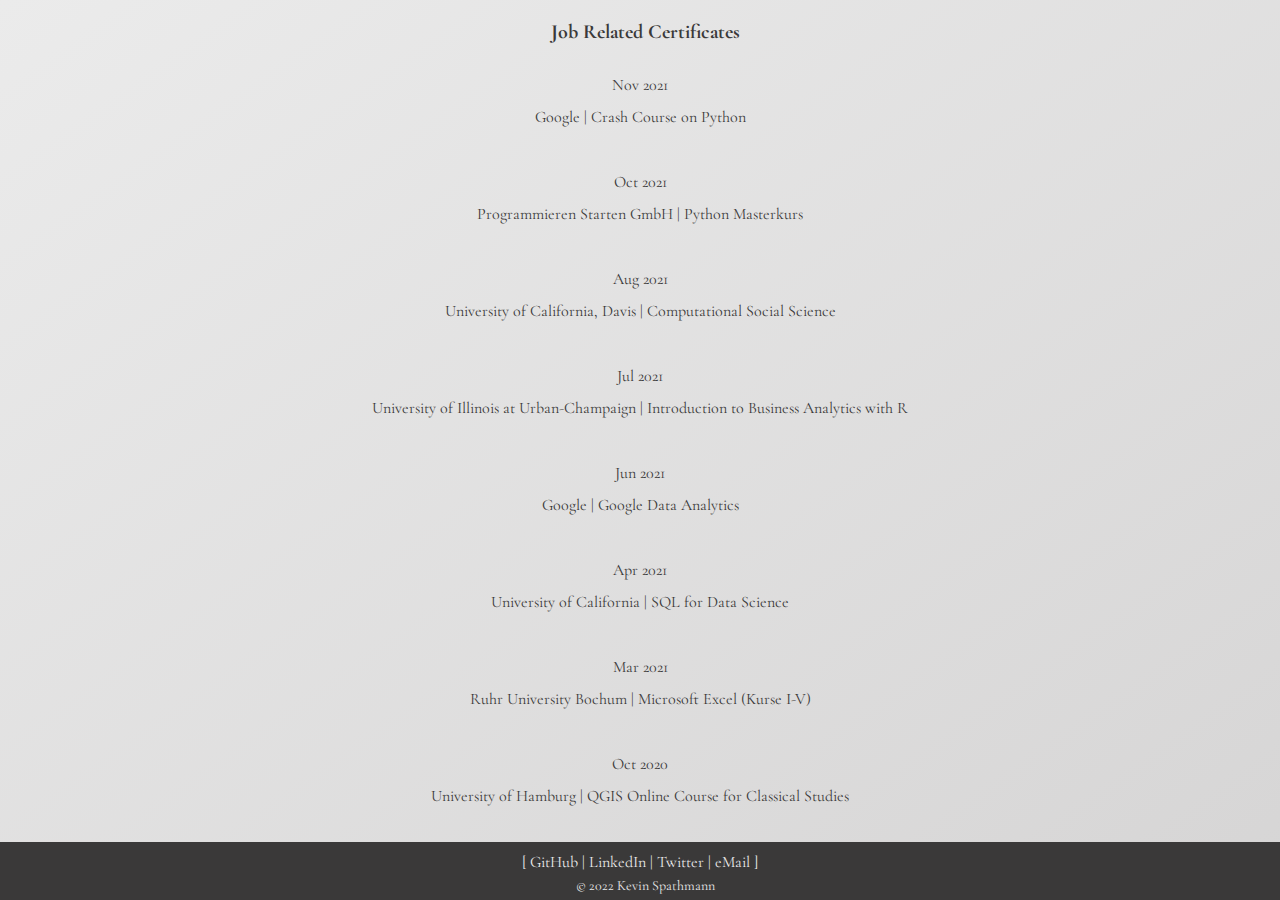
==== certificates.html @ 36e2fafc "Add files via upload" ====
<!DOCTYPE html>
<html lang="en" dir="ltr">
  <head>
    <meta charset="utf-8">
    <title>My Job Related Certificates</title>
    <link rel="stylesheet" href="css/styles.css">
    <link rel="icon" href="favicon.ico">
    <link rel="preconnect" href="https://fonts.googleapis.com">
    <link rel="preconnect" href="https://fonts.gstatic.com" crossorigin>
    <link href="https://fonts.googleapis.com/css2?family=Cormorant+Garamond&family=Sacramento&display=swap" rel="stylesheet">
  </head>
  <body>
    <h3>Job Related Certificates</h3>

      <table class="topCert" cellspacing="10" style="padding-bottom: 60px;">
        <tbody>
          <tr>
            <td>Nov 2021</td>
          </tr>
          <tr>
            <td><a href="https://www.coursera.org/account/accomplishments/certificate/R94S5JF4RUQG">Google | Crash Course on Python</a></td>
          </tr>
          <tr>
            <td>ㅤ</td>
          </tr>
          <tr>
            <td>Oct 2021</td>
          </tr>
          <tr>
            <td><a href="\files\python-programmieren-masterkurs-zertifikat - programmieren-starten.pdf">Programmieren Starten GmbH | Python Masterkurs</a></td>
          </tr>
          <tr>
            <td>ㅤ</td>
          </tr>
          <tr>
            <td>Aug 2021</td>
          </tr>
          <tr>
            <td><a href="https://www.coursera.org/account/accomplishments/specialization/certificate/88MY45AAA3ME">University of California, Davis | Computational Social Science</a></td>
          </tr>
          <tr>
            <td>ㅤ</td>
          </tr>
          <tr>
            <td>Jul 2021</td>
          </tr>
          <tr>
            <td><a href="https://www.coursera.org/account/accomplishments/verify/V6639SFXMY3E?utm_source=link&utm_medium=certificate&utm_content=cert_image&utm_campaign=sharing_cta&utm_product=course">University of Illinois at Urban-Champaign | Introduction to Business Analytics with R</a></td>
          </tr>
          <tr>
            <td>ㅤ</td>
          </tr>
          <tr>
            <td>Jun 2021</td>
          </tr>
          <tr>
            <td><a href="https://www.credly.com/badges/ca67432a-8ca4-4067-ae62-6ff64d61040e?source=linked_in_profile">Google | Google Data Analytics</a></td>
          </tr>
          <tr>
            <td>ㅤ</td>
          </tr>
          <tr>
            <td>Apr 2021</td>
          </tr>
          <tr>
            <td><a href="https://www.coursera.org/account/accomplishments/verify/UNYQMZCH5Q5X">University of California | SQL for Data Science</a></td>
          </tr>
          <tr>
            <td>ㅤ</td>
          </tr>
          <tr>
            <td>Mar 2021</td>
          </tr>
          <tr>
            <td><a href="\files\excel.pdf">Ruhr University Bochum | Microsoft Excel (Kurse I-V)</a></td>
          </tr>
          <tr>
            <td>ㅤ</td>
          </tr>
          <tr>
            <td>Oct 2020</td>
          </tr>
          <tr>
            <td><a href="\files\toletum.pdf">University of Hamburg | QGIS Online Course for Classical Studies</a></td>
          </tr>
        </tbody>
      </table>

      <br>

      <div class="bottomLine">
        <div class="bottomLineLinks">
          <span>[</span>
          <span><a class="bottomLineLinks" href="github.com/Pfeifenreiniger">GitHub</a></span>
          <span> | </span>
          <span><a class="bottomLineLinks" href="https://www.linkedin.com/in/kevin-spathmann-b44383212/">LinkedIn</a></span>
          <span> | </span>
          <span><a class="bottomLineLinks" href="https://twitter.com/EinRichtigerKVN/">Twitter</a></span>
          <span> | </span>
          <span><a class="bottomLineLinks" href="mailto: kevin.spathmann@gmail.com">eMail</a></span>
          <span>]</span>
          <p style="line-height: 0; font-size: 14px;">© 2022 Kevin Spathmann</p>
        </div>
      </div>
  </body>
</html>
---- css/styles.css ----
/******************TAG SELECTORS******************/

body {
  background-color: #ebebeb;
  background-image: linear-gradient(to bottom right, #ebebeb, #d6d5d5);
  font-family: 'Cormorant Garamond', serif;
  font-style: normal;
  text-align: center;
  font-size: 16px;
  color: #3a3939;
}

html, body {
  margin: 0;
  min-height: 100%;
}

hr {
  border-style: none;
  border-top: 6px dotted #8b8b8b;
  height: 0px;
  width: 3%;
  margin: 30px auto 60px auto;
}

h1 {
  color: #3a3939;
  margin-left: 10px;
}

h3 {
  color: #3a3939;
  margin-left: 10px;
  font-size: 20px;
}

h5 {
  margin-left: 10px;
}

p {
  margin-left: 10px;
}

a {
  text-decoration: none;
  color: #3a3939;
}

a:hover {
  color: #ff9e9e;
}

/******************CLASS SELECTORS******************/

.headBox {
  width: 100%;
  height: 250px;
  background-color: #3a3939;
  text-align: left;
  margin: 0, auto;
}


.header {
  color: #ebebeb;
  font-size: 18px;
}

.headline {
  font-family: 'Sacramento', cursive;
  font-size: 28px;
}

.top4Jobs {
  text-align: left;
  margin-left: auto;
  margin-right: auto;
}

.latestJobs {
  text-align: center;
  margin-left: auto;
  margin-right: auto;
}

.latestEdu {
  text-align: center;
  margin-left: auto;
  margin-right: auto;
  padding-bottom: 60px;
}

.topCert {
  text-align: center;
  margin-left: auto;
  margin-right: auto;
}

.bottomLine {
  position: fixed;
  bottom: 0px;
  width: 100%;
  padding-top: 10px;
  padding-bottom: 0px;
  background-color: #3a3939;
}

.bottomLineLinks {
  text-align: center;
  color: #ebebeb;
}
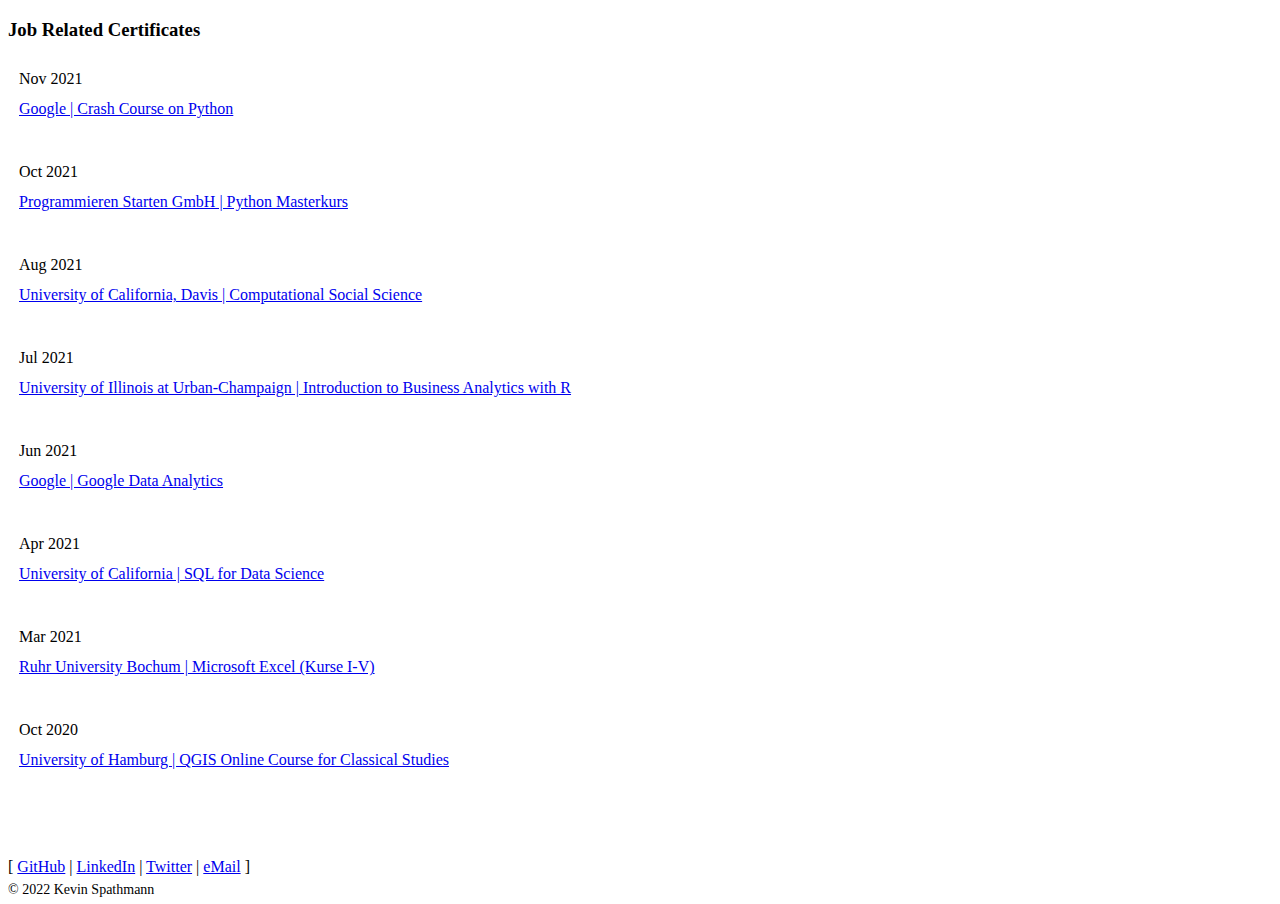
==== commit 4e9aeab4: "Update certificates.html" ====
--- a/certificates.html
+++ b/certificates.html
@@ -27,7 +27,7 @@
             <td>Oct 2021</td>
           </tr>
           <tr>
-            <td><a href="\files\python-programmieren-masterkurs-zertifikat - programmieren-starten.pdf">Programmieren Starten GmbH | Python Masterkurs</a></td>
+            <td><a href="cv\files\python-programmieren-masterkurs-zertifikat - programmieren-starten.pdf">Programmieren Starten GmbH | Python Masterkurs</a></td>
           </tr>
           <tr>
             <td>ㅤ</td>
@@ -72,7 +72,7 @@
             <td>Mar 2021</td>
           </tr>
           <tr>
-            <td><a href="\files\excel.pdf">Ruhr University Bochum | Microsoft Excel (Kurse I-V)</a></td>
+            <td><a href="cv\files\excel.pdf">Ruhr University Bochum | Microsoft Excel (Kurse I-V)</a></td>
           </tr>
           <tr>
             <td>ㅤ</td>
@@ -81,7 +81,7 @@
             <td>Oct 2020</td>
           </tr>
           <tr>
-            <td><a href="\files\toletum.pdf">University of Hamburg | QGIS Online Course for Classical Studies</a></td>
+            <td><a href="cv\files\toletum.pdf">University of Hamburg | QGIS Online Course for Classical Studies</a></td>
           </tr>
         </tbody>
       </table>
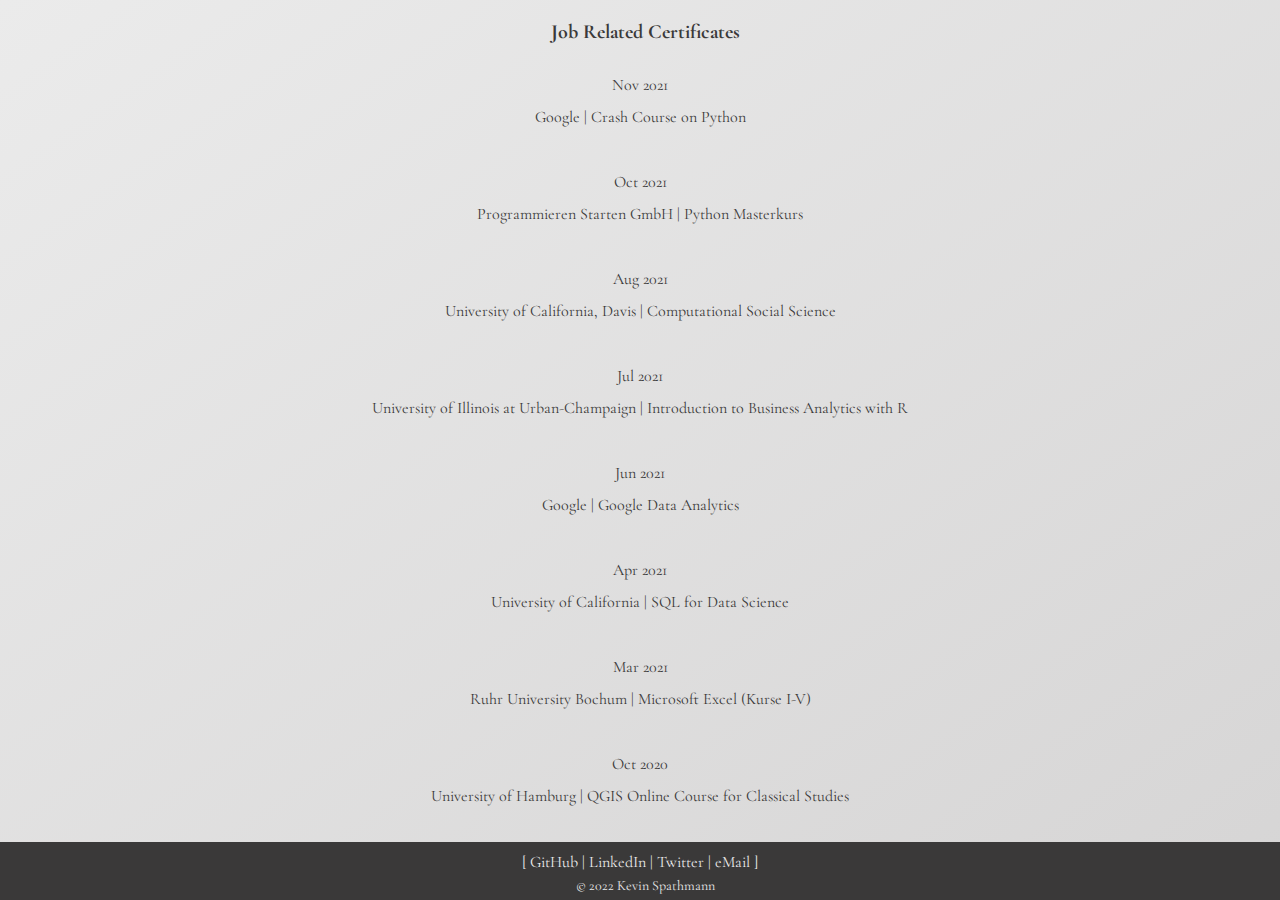
==== commit f386e765: "Update certificates.html" ====
--- a/certificates.html
+++ b/certificates.html
@@ -3,7 +3,7 @@
   <head>
     <meta charset="utf-8">
     <title>My Job Related Certificates</title>
-    <link rel="stylesheet" href="css/styles.css">
+    <link rel="stylesheet" href="styles.css">
     <link rel="icon" href="favicon.ico">
     <link rel="preconnect" href="https://fonts.googleapis.com">
     <link rel="preconnect" href="https://fonts.gstatic.com" crossorigin>
@@ -27,7 +27,7 @@
             <td>Oct 2021</td>
           </tr>
           <tr>
-            <td><a href="cv\files\python-programmieren-masterkurs-zertifikat - programmieren-starten.pdf">Programmieren Starten GmbH | Python Masterkurs</a></td>
+            <td><a href="\files\python-programmieren-masterkurs-zertifikat - programmieren-starten.pdf">Programmieren Starten GmbH | Python Masterkurs</a></td>
           </tr>
           <tr>
             <td>ㅤ</td>
@@ -72,7 +72,7 @@
             <td>Mar 2021</td>
           </tr>
           <tr>
-            <td><a href="cv\files\excel.pdf">Ruhr University Bochum | Microsoft Excel (Kurse I-V)</a></td>
+            <td><a href="\files\excel.pdf">Ruhr University Bochum | Microsoft Excel (Kurse I-V)</a></td>
           </tr>
           <tr>
             <td>ㅤ</td>
@@ -81,7 +81,7 @@
             <td>Oct 2020</td>
           </tr>
           <tr>
-            <td><a href="cv\files\toletum.pdf">University of Hamburg | QGIS Online Course for Classical Studies</a></td>
+            <td><a href="\files\toletum.pdf">University of Hamburg | QGIS Online Course for Classical Studies</a></td>
           </tr>
         </tbody>
       </table>
--- a/styles.css
+++ b/styles.css
@@ -0,0 +1,112 @@
+/******************TAG SELECTORS******************/
+
+body {
+  background-color: #ebebeb;
+  background-image: linear-gradient(to bottom right, #ebebeb, #d6d5d5);
+  font-family: 'Cormorant Garamond', serif;
+  font-style: normal;
+  text-align: center;
+  font-size: 16px;
+  color: #3a3939;
+}
+
+html, body {
+  margin: 0;
+  min-height: 100%;
+}
+
+hr {
+  border-style: none;
+  border-top: 6px dotted #8b8b8b;
+  height: 0px;
+  width: 3%;
+  margin: 30px auto 60px auto;
+}
+
+h1 {
+  color: #3a3939;
+  margin-left: 10px;
+}
+
+h3 {
+  color: #3a3939;
+  margin-left: 10px;
+  font-size: 20px;
+}
+
+h5 {
+  margin-left: 10px;
+}
+
+p {
+  margin-left: 10px;
+}
+
+a {
+  text-decoration: none;
+  color: #3a3939;
+}
+
+a:hover {
+  color: #ff9e9e;
+}
+
+/******************CLASS SELECTORS******************/
+
+.headBox {
+  width: 100%;
+  height: 250px;
+  background-color: #3a3939;
+  text-align: left;
+  margin: 0, auto;
+}
+
+
+.header {
+  color: #ebebeb;
+  font-size: 18px;
+}
+
+.headline {
+  font-family: 'Sacramento', cursive;
+  font-size: 28px;
+}
+
+.top4Jobs {
+  text-align: left;
+  margin-left: auto;
+  margin-right: auto;
+}
+
+.latestJobs {
+  text-align: center;
+  margin-left: auto;
+  margin-right: auto;
+}
+
+.latestEdu {
+  text-align: center;
+  margin-left: auto;
+  margin-right: auto;
+  padding-bottom: 60px;
+}
+
+.topCert {
+  text-align: center;
+  margin-left: auto;
+  margin-right: auto;
+}
+
+.bottomLine {
+  position: fixed;
+  bottom: 0px;
+  width: 100%;
+  padding-top: 10px;
+  padding-bottom: 0px;
+  background-color: #3a3939;
+}
+
+.bottomLineLinks {
+  text-align: center;
+  color: #ebebeb;
+}
